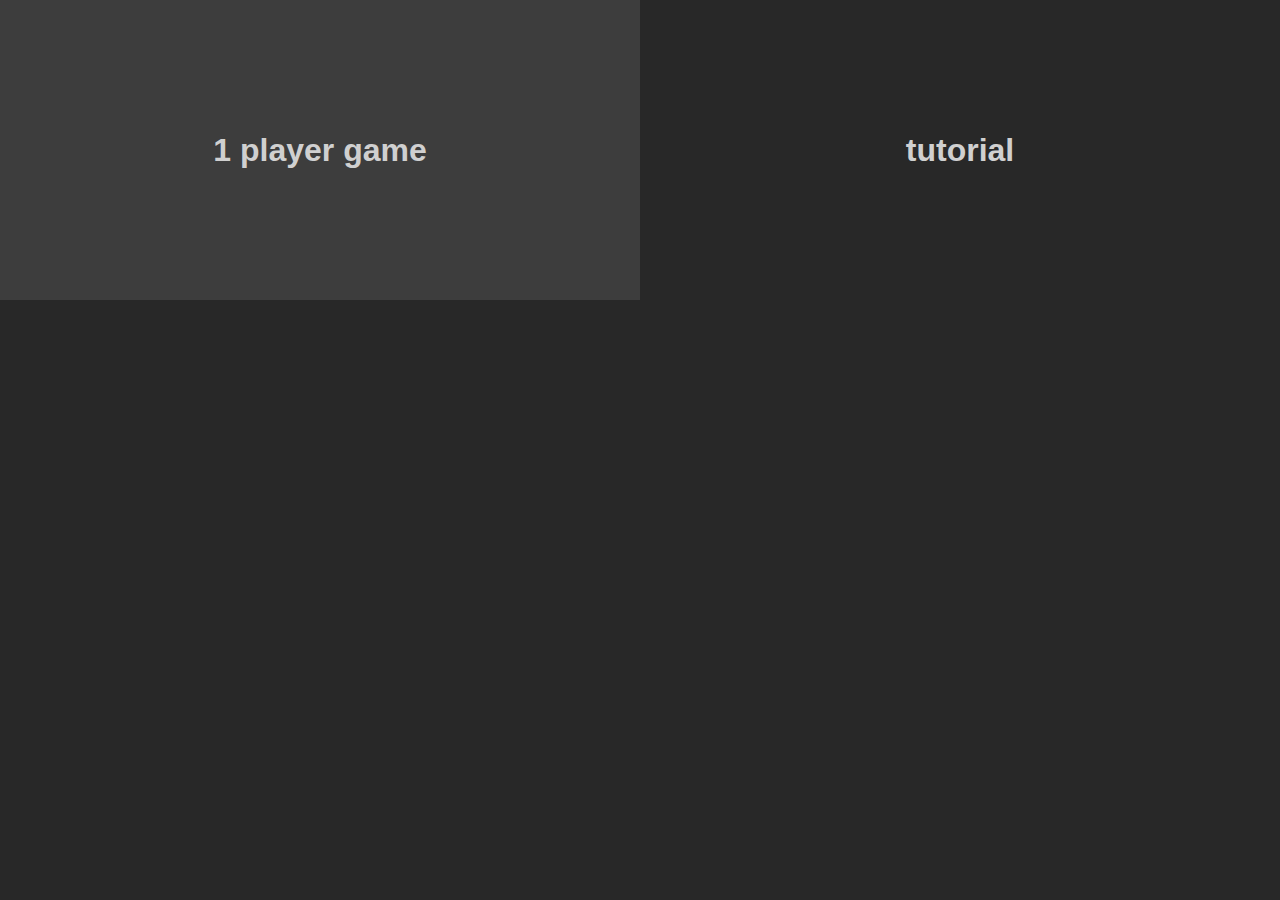
==== clients/web/index.html @ 7449817d "Changed build system, moved everything" ====
<!DOCTYPE html>
<html manifest="manifest.appcache">
	<head>
		<title>Squarez</title>
		<script src="script/squarez.js"></script>
		<script src="script/squarezUI.js"></script>
		<link rel="stylesheet" type="text/css" href="game.css">
		<link rel="stylesheet" type="text/css" href="gameSelection.css">
		<link rel="icon" type="image/png" href="img/icon30.png">
		<meta name="viewport" content="width=device-width, initial-scale=1, maximum-scale=1, user-scalable=0">
	</head>
	<body>
		<div class="modeSelection">
			<a href="singleplayer.html" class="singleplayerChoice">
				<h1>1 player game</h1>
			</a>
			<a href="multiplayer.html" class="multiplayerChoice" id="multiplayerChoice" style="display:none">
				<h1>online game</h1>
				<div id="playerInfo">
					<span id="numPlayers"></span> players currently online
				</div>
			</a>
			<a href="tutorial.html" class="tutorialChoice">
				<h1>tutorial</h1>
			</a>
		</div>
		<div class="homeScoreList">
			<div id="highScores" style="display:none">
				<h1>High Scores</h1>
				<table>
					<tbody id="scoreList"></tbody>
				</table>
			</div>
		</div>
		<a id="install" style="display:none">Install the game</a>
		<script>
			var r = new XMLHttpRequest();
			r.open("get", "squarez/num_players");
			r.onreadystatechange = function()
			{
				if (r.readyState == 4 && r.status == 200)
					{
						players = r.responseText;

						if (players == 0)
							document.getElementById("playerInfo").style.display = "none";

						document.getElementById("numPlayers").innerHTML = players;
						document.getElementById("multiplayerChoice").style.display = "";
					}
			};
			r.send();

			if (window.navigator.mozApps)
			{
				var manifest = "http://" + window.location.host+ "/manifest.webapp";
				var appR = window.navigator.mozApps.checkInstalled(manifest);
				appR.onsuccess = function() {
					if (! appR.result)
					{
						var i = document.getElementById("install");
						i.style.display = "";
						i.onclick = function()
						{
							window.navigator.mozApps.install(manifest);
							i.style.display = "none";
						}
					}
				};
			}

			var rules = new Module.SinglePlayerRules(8,3,10,60,180);
			var scoreVector = rules.getHighScores().scores;
			drawScoreList(scoreVector);
			scoreVector.delete();
			rules.delete();
		</script>
	</body>
</html>
---- clients/web/game.css ----
body,
.pause,
#nameForm
{
	margin: 0;
	background-color:#282828;
	background-size:16px 16px;
	font-family: DejaVu, Arial;
}
body,
a
{
	color: #D0D0D0;
}

.cell
{
	background-size: 0.8em;
	background-position: center;
	background-repeat: no-repeat;
	width: 1em;
	height: 1em;
}
.no-touch .cell:hover
{
	-webkit-filter: brightness(1.3);
	-moz-filter: brightness(1.3);
	filter: brightness(1.3);
}
.cell.symbol0
{
	background-image: url("img/shape0.svg")
}
.cell.symbol1
{
	background-image: url("img/shape1.svg")
}
.cell.symbol2
{
	background-image: url("img/shape2.svg")
}
.cell.symbol0.selected
{
	background-image: url("img/shape0-selected.svg")
}
.cell.symbol1.selected
{
	background-image: url("img/shape1-selected.svg")
}
.cell.symbol2.selected
{
	background-image: url("img/shape2-selected.svg")
}
.transition-square.symbol0
{
	background-color: rgba(255,0,0,0.3);
	border-color: #FF0000;
}
.transition-square.symbol1
{
	background-color: rgba(255,204,0,0.3);
	border-color: #FFCC00;
}
.transition-square.symbol2
{
	background-color: rgba(0,0,255,0.3);
	border-color: #0000FF;
}

.cell,
.move-1,
.move-2
{
	position: absolute;
}
.gameOver,
.pause,
#nameForm,
.tutorialOverlay
{
	position: absolute;
	top: 0;
	left: 0;
	right: 0;
	bottom: 0;
}
.multiplayer #nameForm
{
	position: fixed;
}

.no-touch .cellShape:hover .inner
{
	background-color: rgba(255,255,255,0.3);
	border: 0.08em solid rgba(0,0,0,0.2);
}

#gameArea
{
	font-size: 100px;
	position: relative;
	overflow: hidden;
	height: 8.2em;
	width: 8em;
	float: left;
}

.move-1
{
	animation: move1 0.3s ease-in;
	-webkit-animation: move1 0.3s ease-in;
}
.move-2
{
	animation: move2 0.42s ease-in;
	-webkit-animation: move2 0.42s ease-in;
}
@-webkit-keyframes move1
{
	from {-webkit-transform: translateY(-1em);}
	to {-webkit-transform: translateY(0);}
}
@keyframes move2
{
	from {transform: translateY(-2em);}
	to {transform: translateY(0);}
}
@-webkit-keyframes move2
{
	from {-webkit-transform: translateY(-2em);}
	to {-webkit-transform: translateY(0);}
}
@keyframes move1
{
	from {transform: translateY(-1em);}
	to {transform: translateY(0);}
}

.cell
{
	transition: left 0.3s, top 0.3s;
	-webkit-transition: left 0.3s, top 0.3s;
}

.removed
{
	display:none;
}

.transition-square-container, .transition-square
{
	transition: all 0.3s ease-in;
	-webkit-transition: all 0.3s ease-in;
	opacity:1;
	pointer-events:none;
}
.transition-square
{
	border-width: 0.2em;
	border-style: solid;
	border-radius: 0.2em;
	-webkit-transform: scale(1);
	transform: scale(1);
}

.userSelection .transition-square
{
	border-width: 0.05em;
	border-color: rgba(0,0,0,0.8);
	border-style: dashed;
	background: none;
}
.transition-removed
{
	opacity:0;
}
.transition-removed .transition-square
{
	-webkit-transform: scale(5);
	transform: scale(5);
}

.scoreContainer,
#highScores h1
{
	font-size: 20px;
}
#score
{
	font-size: 2em;
	font-weight: bold;
}
.multiplayer #highScores .date
{
	display: none;
}

.timeLeftOuter,
.timeLeftInner,
.timerScale
{
	position: absolute;
	right: 0;
	bottom: 0;
}
.timeLeftOuter
{
	right: 0;
	background: rgba(255,255,255, 0.2);
}
.timeLeftInner,
.timerScale
{
	top: 0;
	left: 0;
}
.timeLeftInner
{
	background: rgb(138,182,107);
}
.timerScale > div
{
	box-sizing: border-box;
}
@media all and (orientation: portrait)
{
	.pause
	{
		bottom: 0.2em;
	}
	.timeLeftInner
	{
		background: linear-gradient(to bottom, rgba(201,222,150,1) 0%,rgba(138,182,107,1) 44%,rgba(57,130,53,1) 100%);
		top: 0 !important;
	}
	.timeLeftOuter
	{
		border-top: 1px solid;
		border-bottom: 1px solid;
		height: 0.2em;
		left:0;
	}
	.timerScale > div
	{
		float: left;
		height: 100% !important;
		border-left: 1px solid;
	}
	.timerScale >div:first-child
	{
		border-color: rgba(0,0,0,0);
	}
}
@media all and (orientation: landscape)
{
	.pause
	{
		right: 0.2em;
	}
	.timeLeftInner
	{
		right:0 !important;
	}
	.timeLeftOuter
	{
		border-left: 1px solid;
		border-right: 1px solid;
		width: 0.2em;
		top:0;
	}
	.timerScale > div
	{
		width: 100% !important;
		border-bottom: 1px solid;
	}
	.timerScale >div:last-child
	{
		border-color: rgba(0,0,0,0);
	}
	#gameArea
	{
		height: 8em;
		width: 8.2em;
		margin-right: 10px;
	}
}
.gameOver
{
	background: rgba(0,0,0, 0.5);
}

#nameForm
{
	text-align: center;
	z-index: 1;
	font-size: 0.5em;
	padding-top: 1em;
}
#nameForm input[type=text]
{
	padding: 5px;
	width: 94%;
	margin-left: 3%;
	margin-right: 3%;
	display: block;
	border: 1px solid #808080;
	border-radius: 3px;
}
#nameForm input
{
	font-size: 1em;
}

#messageContainer
{
	text-shadow: 0 0 0.2em black;
	font-size: 0.4em;
	position: absolute;
	left: 0;
	right: 0;
	bottom: 0.7em;
	background-color: rgba(0,0,0,0.3);
}

.pause,
.gameOver,
.tutorialOverlay
{
	z-index: 1;
	text-align: center;
	padding-top: 2em;
}

.pauseButton,
.clearButton,
.restartButton,
#nameForm input[type=submit],
.backButton
{
	border: none;
	display: inline-block;
	padding: 0.4em;
	border-radius: 0.5em;
	background: #f2f6f8;
	background: linear-gradient(to bottom, #f2f6f8 0%,#d8e1e7 50%,#b5c6d0 51%,#e0eff9 100%);
	color: #202020;
	margin: 0.2em 0.5em;
	box-shadow: 0 0 0.5em rgba(255,255,255, 0.7);
	cursor: pointer;
}
.restartButton
{
	font-size: 0.5em;
	margin-top: 1em;
}
.info
{
	min-width: 300px;
	display: inline-block;
}

.resizing .cell
{
	transition: top 0s, left 0s;
	-webkit-transition: top 0s, left 0s;
}

.multiplayer #highScores
{
	margin: 10px;
	border: 1px solid;
	background-color: rgba(255,255,255, 0.1);
}
.multiplayer #highScores h1
{
	margin: 5px 5px 0 5px;
}
#highScores h1
{
	text-align: center;
}
#highScores table
{
	width: 100%;
}
table
{
	border-collapse: collapse;
}
#highScores td
{
	padding: 0 5px;
}
#highScores tr:nth-child(2n)
{
	background: rgba(0,0,0, 0.2);
}
a
{
	text-decoration: none;
}
---- clients/web/gameSelection.css ----
a
{
	text-decoration: none;
}

.modeSelection
{
	table-layout: fixed;
	display: table;
	width: 100%;
	min-height: 300px;
}

#install,
.modeSelection
{
	text-align: center;
}

.modeSelection > *
{
	display: table-cell;
	vertical-align: middle;
	height: 100%;
}

.modeSelection > *:hover,
#install:hover
{
	background-color: rgba(255,255,255, 0.1);
}

.singleplayerChoice,
.multiplayerChoice,
#install
{
	padding: 10px;
}

#install
{
	background: #000000;
	position: fixed;
	bottom: 0;
	left: 0;
	right: 0;
}

.homeScoreList
{
	text-align: center;
}
#highScores
{
	display: inline-block;
}
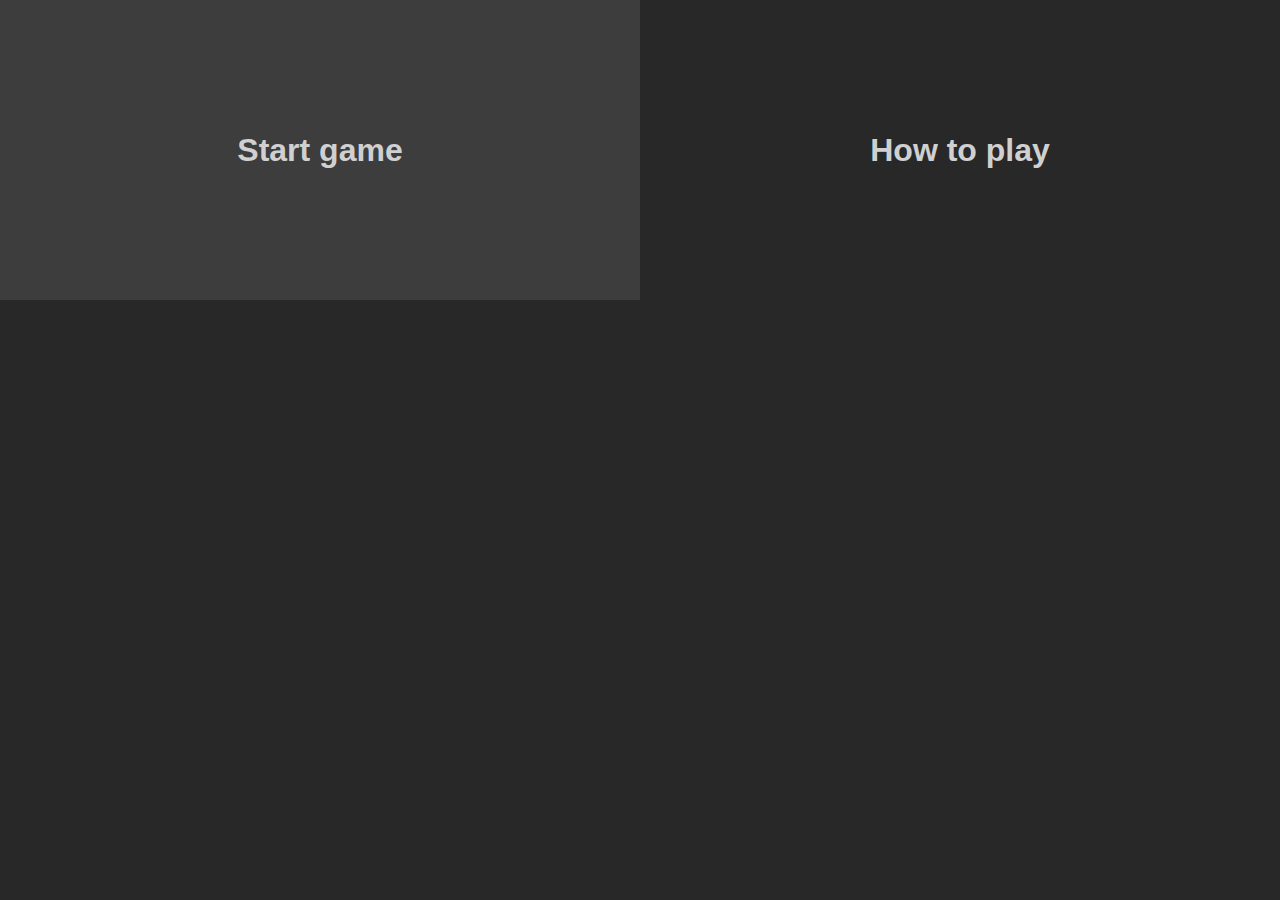
==== commit 3ff330ed: "Display high scores on index.html" ====
--- a/clients/web/index.html
+++ b/clients/web/index.html
@@ -2,8 +2,7 @@
 <html manifest="manifest.appcache">
 	<head>
 		<title>Squarez</title>
-		<script src="script/squarez.js"></script>
-		<script src="script/squarezUI.js"></script>
+		<script async src="webclient.js"></script>
 		<link rel="stylesheet" type="text/css" href="game.css">
 		<link rel="stylesheet" type="text/css" href="gameSelection.css">
 		<link rel="icon" type="image/png" href="img/icon30.png">
@@ -12,68 +11,42 @@
 	<body>
 		<div class="modeSelection">
 			<a href="singleplayer.html" class="singleplayerChoice">
-				<h1>1 player game</h1>
-			</a>
-			<a href="multiplayer.html" class="multiplayerChoice" id="multiplayerChoice" style="display:none">
-				<h1>online game</h1>
-				<div id="playerInfo">
-					<span id="numPlayers"></span> players currently online
-				</div>
+				<h1>Start game</h1>
 			</a>
 			<a href="tutorial.html" class="tutorialChoice">
-				<h1>tutorial</h1>
+				<h1>How to play</h1>
 			</a>
 		</div>
-		<div class="homeScoreList">
-			<div id="highScores" style="display:none">
-				<h1>High Scores</h1>
-				<table>
-					<tbody id="scoreList"></tbody>
-				</table>
-			</div>
-		</div>
+		<div id="scores" class="homeScoreList"></div>
 		<a id="install" style="display:none">Install the game</a>
 		<script>
-			var r = new XMLHttpRequest();
-			r.open("get", "squarez/num_players");
-			r.onreadystatechange = function()
+var loadHandler = function () {
+	if (window.Squarez === undefined || window.Squarez.HighScores === undefined)
+	{
+		setTimeout(loadHandler, 100);
+		return;
+	}
+	window.highScores = new window.Squarez.HighScores(document.getElementById("scores"), "");
+}
+window.addEventListener("load", loadHandler);
+
+if (window.navigator.mozApps)
+{
+	var manifest = "http://" + window.location.host+ "/manifest.webapp";
+	var appR = window.navigator.mozApps.checkInstalled(manifest);
+	appR.onsuccess = function() {
+		if (! appR.result)
+		{
+			var i = document.getElementById("install");
+			i.style.display = "";
+			i.onclick = function()
 			{
-				if (r.readyState == 4 && r.status == 200)
-					{
-						players = r.responseText;
-
-						if (players == 0)
-							document.getElementById("playerInfo").style.display = "none";
-
-						document.getElementById("numPlayers").innerHTML = players;
-						document.getElementById("multiplayerChoice").style.display = "";
-					}
-			};
-			r.send();
-
-			if (window.navigator.mozApps)
-			{
-				var manifest = "http://" + window.location.host+ "/manifest.webapp";
-				var appR = window.navigator.mozApps.checkInstalled(manifest);
-				appR.onsuccess = function() {
-					if (! appR.result)
-					{
-						var i = document.getElementById("install");
-						i.style.display = "";
-						i.onclick = function()
-						{
-							window.navigator.mozApps.install(manifest);
-							i.style.display = "none";
-						}
-					}
-				};
+				window.navigator.mozApps.install(manifest);
+				i.style.display = "none";
 			}
-
-			var rules = new Module.SinglePlayerRules(8,3,10,60,180);
-			var scoreVector = rules.getHighScores().scores;
-			drawScoreList(scoreVector);
-			scoreVector.delete();
-			rules.delete();
+		}
+	};
+}
 		</script>
 	</body>
 </html>
--- a/clients/web/game.css
+++ b/clients/web/game.css
@@ -1,5 +1,5 @@
 body,
-.pause,
+.pauseOverlay,
 #nameForm
 {
 	margin: 0;
@@ -67,14 +67,12 @@
 	border-color: #0000FF;
 }
 
-.cell,
-.move-1,
-.move-2
+.cell
 {
 	position: absolute;
 }
-.gameOver,
-.pause,
+.gameOverOverlay,
+.pauseOverlay,
 #nameForm,
 .tutorialOverlay
 {
@@ -84,9 +82,10 @@
 	right: 0;
 	bottom: 0;
 }
-.multiplayer #nameForm
-{
-	position: fixed;
+#gameArea:not(.paused) .pauseOverlay,
+#gameArea:not(.gameOver) .gameOverOverlay
+{
+	display: none;
 }
 
 .no-touch .cellShape:hover .inner
@@ -97,7 +96,6 @@
 
 #gameArea
 {
-	font-size: 100px;
 	position: relative;
 	overflow: hidden;
 	height: 8.2em;
@@ -105,62 +103,61 @@
 	float: left;
 }
 
-.move-1
-{
-	animation: move1 0.3s ease-in;
-	-webkit-animation: move1 0.3s ease-in;
-}
-.move-2
-{
-	animation: move2 0.42s ease-in;
-	-webkit-animation: move2 0.42s ease-in;
-}
-@-webkit-keyframes move1
-{
-	from {-webkit-transform: translateY(-1em);}
-	to {-webkit-transform: translateY(0);}
-}
-@keyframes move2
-{
-	from {transform: translateY(-2em);}
-	to {transform: translateY(0);}
-}
-@-webkit-keyframes move2
-{
-	from {-webkit-transform: translateY(-2em);}
-	to {-webkit-transform: translateY(0);}
-}
-@keyframes move1
-{
-	from {transform: translateY(-1em);}
-	to {transform: translateY(0);}
-}
-
 .cell
 {
 	transition: left 0.3s, top 0.3s;
 	-webkit-transition: left 0.3s, top 0.3s;
 }
 
-.removed
-{
-	display:none;
-}
-
-.transition-square-container, .transition-square
-{
-	transition: all 0.3s ease-in;
-	-webkit-transition: all 0.3s ease-in;
-	opacity:1;
+.tutorialOverlay,
+.tutorialOverlay *,
+.transition-square-container,
+.transition-square
+{
 	pointer-events:none;
 }
+
+.transition-square-container
+{
+	z-index: -1;
+}
+
 .transition-square
 {
 	border-width: 0.2em;
 	border-style: solid;
 	border-radius: 0.2em;
-	-webkit-transform: scale(1);
-	transform: scale(1);
+}
+.deleted .transition-square
+{
+	animation: explode 0.3s ease-in;
+	-webkit-animation: explode 0.3s ease-in;
+}
+@keyframes explode
+{
+	from
+	{
+		transform: scale(1);
+		opacity: 1;
+	}
+	to
+	{
+		transform: scale(5);
+		opacity: 0;
+	}
+}
+@-webkit-keyframes explode
+{
+	from
+	{
+		-webkit-transform: scale(1);
+		opacity: 1;
+	}
+	to
+	{
+		-webkit-transform: scale(5);
+		opacity: 0;
+	}
 }
 
 .userSelection .transition-square
@@ -170,29 +167,15 @@
 	border-style: dashed;
 	background: none;
 }
-.transition-removed
-{
-	opacity:0;
-}
-.transition-removed .transition-square
-{
-	-webkit-transform: scale(5);
-	transform: scale(5);
-}
-
-.scoreContainer,
-#highScores h1
-{
-	font-size: 20px;
+
+.scoreContainer
+{
+	font-size: 0.2em;
 }
 #score
 {
 	font-size: 2em;
 	font-weight: bold;
-}
-.multiplayer #highScores .date
-{
-	display: none;
 }
 
 .timeLeftOuter,
@@ -222,9 +205,31 @@
 {
 	box-sizing: border-box;
 }
+
+.pauseButton,
+.clearButton,
+.backButton,
+.restartButton,
+#nameForm input[type=submit],
+#scores button
+{
+	color: transparent;
+	border: none;
+	font-size: 1em;
+	width: 1em;
+	height: 1em;
+	margin: 0.2em;
+	background-size: 80%;
+	background-position: center;
+	background-repeat: no-repeat;
+	cursor: pointer;
+	border-radius: 0.2em;
+	background-color: rgba(255, 255, 255, 0.1);
+}
+
 @media all and (orientation: portrait)
 {
-	.pause
+	.pauseOverlay
 	{
 		bottom: 0.2em;
 	}
@@ -250,10 +255,19 @@
 	{
 		border-color: rgba(0,0,0,0);
 	}
+	.buttons > *
+	{
+		display: inline-block;
+		vertical-align: top;
+	}
+	.backButton
+	{
+		margin-left: 1.4em;
+	}
 }
 @media all and (orientation: landscape)
 {
-	.pause
+	.pauseOverlay
 	{
 		right: 0.2em;
 	}
@@ -283,8 +297,16 @@
 		width: 8.2em;
 		margin-right: 10px;
 	}
-}
-.gameOver
+	.buttons > *
+	{
+		display: block;
+	}
+	.backButton
+	{
+		margin-top: 1.4em;
+	}
+}
+.gameOverOverlay
 {
 	background: rgba(0,0,0, 0.5);
 }
@@ -298,13 +320,13 @@
 }
 #nameForm input[type=text]
 {
-	padding: 5px;
-	width: 94%;
-	margin-left: 3%;
-	margin-right: 3%;
-	display: block;
-	border: 1px solid #808080;
-	border-radius: 3px;
+	display: inline-block;
+	padding: 0.2em;
+	height: 1.1em;
+	width: 80%;
+	margin: 0;
+	border: none;
+	border-radius: 0.2em;
 }
 #nameForm input
 {
@@ -322,40 +344,95 @@
 	background-color: rgba(0,0,0,0.3);
 }
 
-.pause,
-.gameOver,
+.pauseOverlay,
+.gameOverOverlay,
 .tutorialOverlay
 {
 	z-index: 1;
 	text-align: center;
+}
+.pauseOverlay
+{
+	padding-top: 3em;
+}
+.gameOverOverlay,
+.tutorialOverlay
+{
 	padding-top: 2em;
 }
-
-.pauseButton,
-.clearButton,
-.restartButton,
-#nameForm input[type=submit],
-.backButton
-{
-	border: none;
+#scores button
+{
+	border-radius: 50%;
+	margin: 20px;
+	width: 40px;
+	height: 40px;
+}
+#scores > *
+{
 	display: inline-block;
-	padding: 0.4em;
-	border-radius: 0.5em;
-	background: #f2f6f8;
-	background: linear-gradient(to bottom, #f2f6f8 0%,#d8e1e7 50%,#b5c6d0 51%,#e0eff9 100%);
-	color: #202020;
-	margin: 0.2em 0.5em;
-	box-shadow: 0 0 0.5em rgba(255,255,255, 0.7);
-	cursor: pointer;
+	vertical-align: middle;
+}
+#scores td
+{
+	padding: 5px;
+	min-width: 60px;
+}
+#scores .playerName
+{
+	text-align: left;
+}
+#scores .date
+{
+	opacity: 0.5;
+}
+#scores .score
+{
+	text-align: right;
+}
+.no-touch .pauseButton:hover,
+.no-touch .clearButton:hover,
+.no-touch .backButton:hover,
+.no-touch .restartButton:hover,
+.no-touch #nameForm input[type=submit]:hover,
+#scores button:hover
+{
+	background-color: rgba(255, 255, 255, 0.3);
+}
+.pauseButton
+{
+	background-image: url("img/pause.svg");
+}
+.clearButton
+{
+	background-image: url("img/clear.svg");
+}
+.backButton,
+#scores .before
+{
+	background-image: url("img/back.svg");
+}
+#scores .after
+{
+	background-image: url("img/forward.svg");
 }
 .restartButton
 {
-	font-size: 0.5em;
-	margin-top: 1em;
+	background-color: rgba(80, 80, 80, 0.8);
+	background-image: url("img/restart.svg");
+	margin-left: auto;
+	margin-right: auto;
+	margin-top: 0.5em;
+}
+#nameForm input[type=submit]
+{
+	background-image: url("img/start.svg");
+	margin: 0;
+	width: 1.5em;
+	height: 1.5em;
+	display: inline-block;
 }
 .info
 {
-	min-width: 300px;
 	display: inline-block;
 }
 
@@ -365,37 +442,72 @@
 	-webkit-transition: top 0s, left 0s;
 }
 
-.multiplayer #highScores
-{
-	margin: 10px;
-	border: 1px solid;
-	background-color: rgba(255,255,255, 0.1);
-}
-.multiplayer #highScores h1
-{
-	margin: 5px 5px 0 5px;
-}
-#highScores h1
-{
-	text-align: center;
-}
-#highScores table
-{
-	width: 100%;
-}
-table
-{
-	border-collapse: collapse;
-}
-#highScores td
-{
-	padding: 0 5px;
-}
-#highScores tr:nth-child(2n)
-{
-	background: rgba(0,0,0, 0.2);
-}
 a
 {
 	text-decoration: none;
 }
+
+.notStarted .scoreContainer,
+.notStarted .buttons
+{
+	visibility: hidden;
+}
+
+.gameOver .cell,
+.gameOver .timeLeftOuter
+{
+	filter: blur(5px);
+	-webkit-filter: blur(5px);
+}
+
+.loading #loadingScreen
+{
+	opacity: 1;
+	font-size: 0.3em;
+	margin-left: auto;
+	margin-right: auto;
+	margin-top: 12em;
+	width: 1em;
+	height: 1em;
+	border-radius: 0.1em;
+	background: transparent;
+	-webkit-animation: spinner 3s infinite linear, fadein 1s;
+	animation: spinner 3s infinite linear, fadein 1s;
+}
+@keyframes fadein
+{
+	0% {opacity: 0}
+	30% {opacity: 0}
+	100% {opacity: 1}
+}
+@-webkit-keyframes fadein
+{
+	0% {opacity: 0}
+	30% {opacity: 0}
+	100% {opacity: 1}
+}
+@keyframes spinner
+{
+	0%    {box-shadow: -4em -4em 0 0.8em  #93C57A, 0 -4em 0 0.8em  #93C57A, 4em -4em 0 -1em    #93C57A, 4em 0 0 -1em    #93C57A, 4em 4em 0 -1em    #93C57A, 0 4em 0 -1em    #93C57A, -4em 4em 0 0       #93C57A, -4em 0 0 0.625em #93C57A;}
+	12.5% {box-shadow: -4em -4em 0 0.625em #93C57A, 0 -4em 0 0.8em  #93C57A, 4em -4em 0 0.8em  #93C57A, 4em 0 0 -1em    #93C57A, 4em 4em 0 -1em    #93C57A, 0 4em 0 -1em    #93C57A, -4em 4em 0 -1em    #93C57A, -4em 0 0 0       #93C57A;}
+	25%   {box-shadow: -4em -4em 0 0       #93C57A, 0 -4em 0 0.625em #93C57A, 4em -4em 0 0.8em  #93C57A, 4em 0 0 0.8em  #93C57A, 4em 4em 0 -1em    #93C57A, 0 4em 0 -1em    #93C57A, -4em 4em 0 -1em    #93C57A, -4em 0 0 -1em    #93C57A;}
+	37.5% {box-shadow: -4em -4em 0 -1em    #93C57A, 0 -4em 0 0       #93C57A, 4em -4em 0 0.625em #93C57A, 4em 0 0 0.8em  #93C57A, 4em 4em 0 0.8em  #93C57A, 0 4em 0 -1em    #93C57A, -4em 4em 0 -1em    #93C57A, -4em 0 0 -1em    #93C57A;}
+	50%   {box-shadow: -4em -4em 0 -1em    #93C57A, 0 -4em 0 -1em    #93C57A, 4em -4em 0 0       #93C57A, 4em 0 0 0.625em #93C57A, 4em 4em 0 0.8em  #93C57A, 0 4em 0 0.8em  #93C57A, -4em 4em 0 -1em    #93C57A, -4em 0 0 -1em    #93C57A;}
+	62.5% {box-shadow: -4em -4em 0 -1em    #93C57A, 0 -4em 0 -1em    #93C57A, 4em -4em 0 -1em    #93C57A, 4em 0 0 0       #93C57A, 4em 4em 0 0.625em #93C57A, 0 4em 0 0.8em  #93C57A, -4em 4em 0 0.8em  #93C57A, -4em 0 0 -1em    #93C57A;}
+	75%   {box-shadow: -4em -4em 0 -1em    #93C57A, 0 -4em 0 -1em    #93C57A, 4em -4em 0 -1em    #93C57A, 4em 0 0 -1em    #93C57A, 4em 4em 0 0       #93C57A, 0 4em 0 0.625em #93C57A, -4em 4em 0 0.8em  #93C57A, -4em 0 0 0.8em  #93C57A;}
+	87.5% {box-shadow: -4em -4em 0 0.8em  #93C57A, 0 -4em 0 -1em    #93C57A, 4em -4em 0 -1em    #93C57A, 4em 0 0 -1em    #93C57A, 4em 4em 0 -1em    #93C57A, 0 4em 0 0       #93C57A, -4em 4em 0 0.625em #93C57A, -4em 0 0 0.8em  #93C57A;}
+	100%  {box-shadow: -4em -4em 0 0.8em  #93C57A, 0 -4em 0 0.8em  #93C57A, 4em -4em 0 -1em    #93C57A, 4em 0 0 -1em    #93C57A, 4em 4em 0 -1em    #93C57A, 0 4em 0 -1em    #93C57A, -4em 4em 0 0       #93C57A, -4em 0 0 0.625em #93C57A;}
+}
+@-webkit-keyframes spinner
+{
+	0%    {box-shadow: -4em -4em 0 0.8em  #93C57A, 0 -4em 0 0.8em  #93C57A, 4em -4em 0 -1em    #93C57A, 4em 0 0 -1em    #93C57A, 4em 4em 0 -1em    #93C57A, 0 4em 0 -1em    #93C57A, -4em 4em 0 0       #93C57A, -4em 0 0 0.625em #93C57A;}
+	12.5% {box-shadow: -4em -4em 0 0.625em #93C57A, 0 -4em 0 0.8em  #93C57A, 4em -4em 0 0.8em  #93C57A, 4em 0 0 -1em    #93C57A, 4em 4em 0 -1em    #93C57A, 0 4em 0 -1em    #93C57A, -4em 4em 0 -1em    #93C57A, -4em 0 0 0       #93C57A;}
+	25%   {box-shadow: -4em -4em 0 0       #93C57A, 0 -4em 0 0.625em #93C57A, 4em -4em 0 0.8em  #93C57A, 4em 0 0 0.8em  #93C57A, 4em 4em 0 -1em    #93C57A, 0 4em 0 -1em    #93C57A, -4em 4em 0 -1em    #93C57A, -4em 0 0 -1em    #93C57A;}
+	37.5% {box-shadow: -4em -4em 0 -1em    #93C57A, 0 -4em 0 0       #93C57A, 4em -4em 0 0.625em #93C57A, 4em 0 0 0.8em  #93C57A, 4em 4em 0 0.8em  #93C57A, 0 4em 0 -1em    #93C57A, -4em 4em 0 -1em    #93C57A, -4em 0 0 -1em    #93C57A;}
+	50%   {box-shadow: -4em -4em 0 -1em    #93C57A, 0 -4em 0 -1em    #93C57A, 4em -4em 0 0       #93C57A, 4em 0 0 0.625em #93C57A, 4em 4em 0 0.8em  #93C57A, 0 4em 0 0.8em  #93C57A, -4em 4em 0 -1em    #93C57A, -4em 0 0 -1em    #93C57A;}
+	62.5% {box-shadow: -4em -4em 0 -1em    #93C57A, 0 -4em 0 -1em    #93C57A, 4em -4em 0 -1em    #93C57A, 4em 0 0 0       #93C57A, 4em 4em 0 0.625em #93C57A, 0 4em 0 0.8em  #93C57A, -4em 4em 0 0.8em  #93C57A, -4em 0 0 -1em    #93C57A;}
+	75%   {box-shadow: -4em -4em 0 -1em    #93C57A, 0 -4em 0 -1em    #93C57A, 4em -4em 0 -1em    #93C57A, 4em 0 0 -1em    #93C57A, 4em 4em 0 0       #93C57A, 0 4em 0 0.625em #93C57A, -4em 4em 0 0.8em  #93C57A, -4em 0 0 0.8em  #93C57A;}
+	87.5% {box-shadow: -4em -4em 0 0.8em  #93C57A, 0 -4em 0 -1em    #93C57A, 4em -4em 0 -1em    #93C57A, 4em 0 0 -1em    #93C57A, 4em 4em 0 -1em    #93C57A, 0 4em 0 0       #93C57A, -4em 4em 0 0.625em #93C57A, -4em 0 0 0.8em  #93C57A;}
+	100%  {box-shadow: -4em -4em 0 0.8em  #93C57A, 0 -4em 0 0.8em  #93C57A, 4em -4em 0 -1em    #93C57A, 4em 0 0 -1em    #93C57A, 4em 4em 0 -1em    #93C57A, 0 4em 0 -1em    #93C57A, -4em 4em 0 0       #93C57A, -4em 0 0 0.625em #93C57A;}
+}
+
